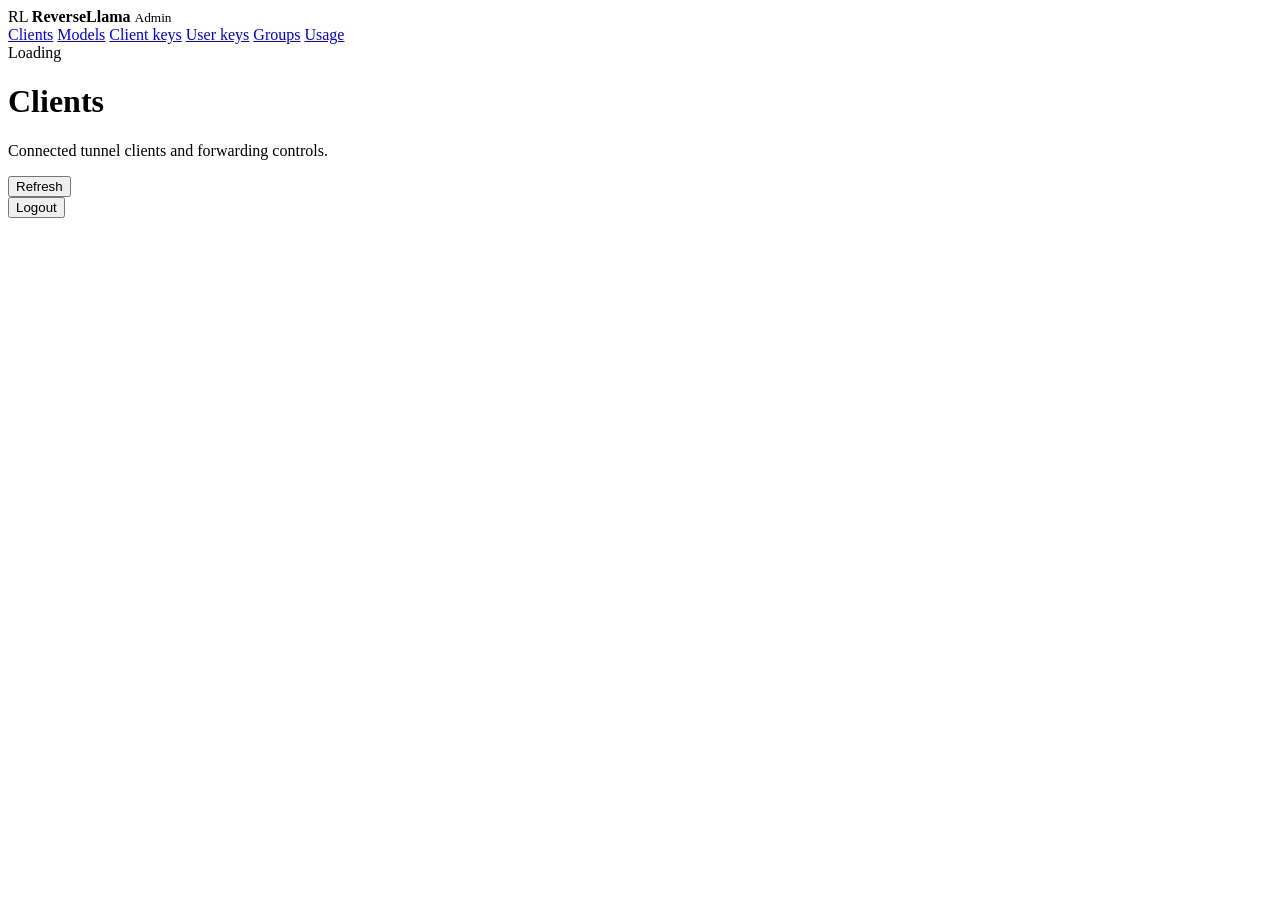
==== src/Ngino.Server/wwwroot/admin/index.html @ 746774ac "src: renames projects" ====
<!doctype html>
<html lang="en">
<head>
  <meta charset="utf-8">
  <meta name="viewport" content="width=device-width, initial-scale=1">
  <title>ReverseLlama Admin</title>
  <link rel="stylesheet" href="/admin/app.css">
</head>
<body>
  <div class="app-shell">
    <aside class="sidebar">
      <div class="brand">
        <span class="brand-mark">RL</span>
        <span>
          <strong>ReverseLlama</strong>
          <small>Admin</small>
        </span>
      </div>
      <nav class="nav" aria-label="Admin sections">
        <a href="#clients" data-nav="clients">Clients</a>
        <a href="#models" data-nav="models">Models</a>
        <a href="#client-keys" data-nav="client-keys">Client keys</a>
        <a href="#user-keys" data-nav="user-keys">User keys</a>
        <a href="#groups" data-nav="groups">Groups</a>
        <a href="#usage" data-nav="usage">Usage</a>
      </nav>
      <div class="sidebar-meta" id="sidebarMeta">Loading</div>
    </aside>

    <main class="main">
      <header class="topbar">
        <div>
          <h1 id="pageTitle">Clients</h1>
          <p id="pageSubtitle">Connected tunnel clients and forwarding controls.</p>
        </div>
        <div class="topbar-actions">
          <button class="button secondary" id="refreshButton" type="button">Refresh</button>
          <form method="post" action="/admin/logout">
            <button class="button secondary" type="submit">Logout</button>
          </form>
        </div>
      </header>

      <section id="notice" class="notice" hidden></section>
      <section id="content" class="content" aria-live="polite"></section>
    </main>
  </div>

  <script src="/admin/morphdom-umd.js"></script>
  <script src="/admin/app.js" defer></script>
</body>
</html>
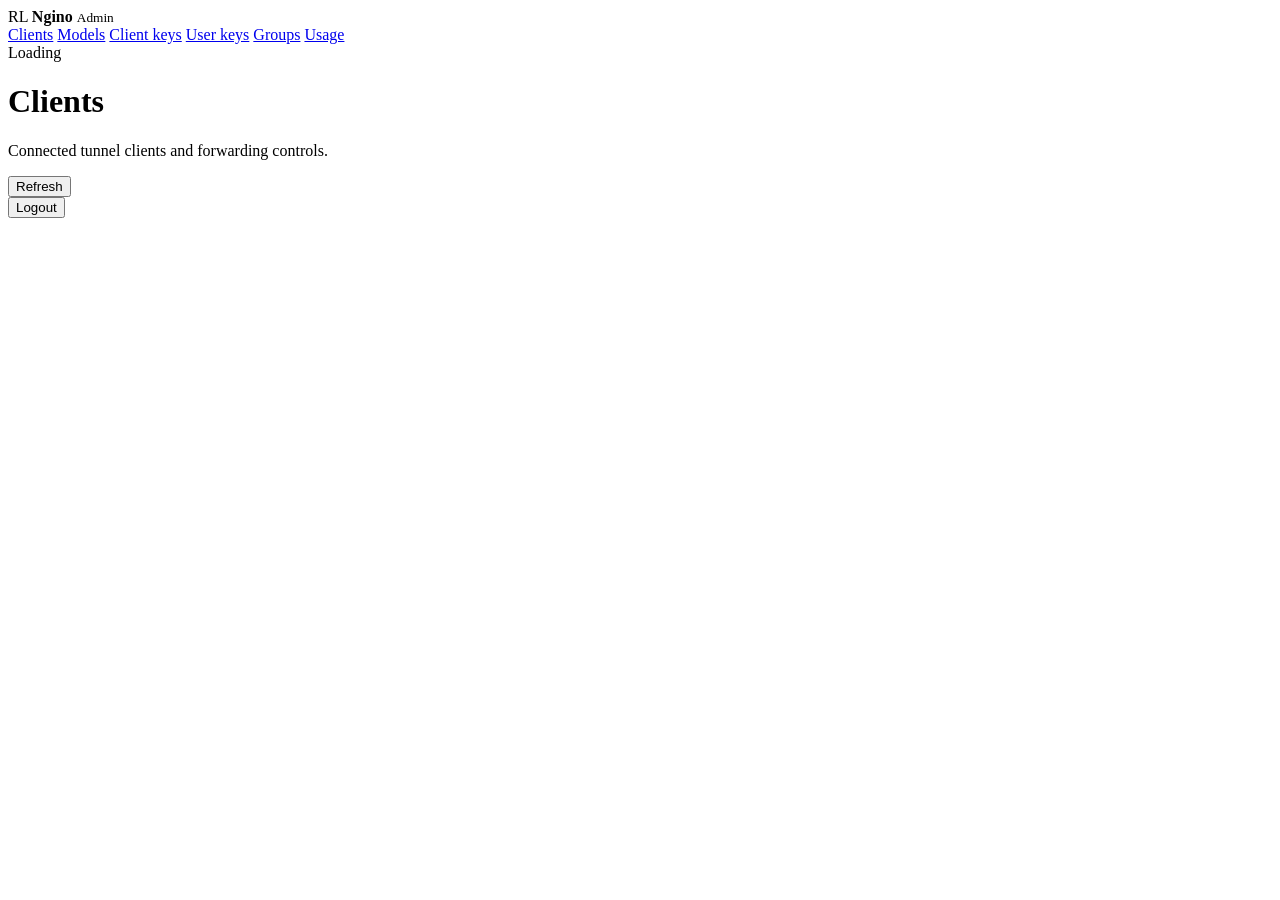
==== commit a977b24b: "fix: fixes name in various files" ====
--- a/src/Ngino.Server/wwwroot/admin/index.html
+++ b/src/Ngino.Server/wwwroot/admin/index.html
@@ -3,7 +3,7 @@
 <head>
   <meta charset="utf-8">
   <meta name="viewport" content="width=device-width, initial-scale=1">
-  <title>ReverseLlama Admin</title>
+  <title>Ngino Admin</title>
   <link rel="stylesheet" href="/admin/app.css">
 </head>
 <body>
@@ -12,7 +12,7 @@
       <div class="brand">
         <span class="brand-mark">RL</span>
         <span>
-          <strong>ReverseLlama</strong>
+          <strong>Ngino</strong>
           <small>Admin</small>
         </span>
       </div>
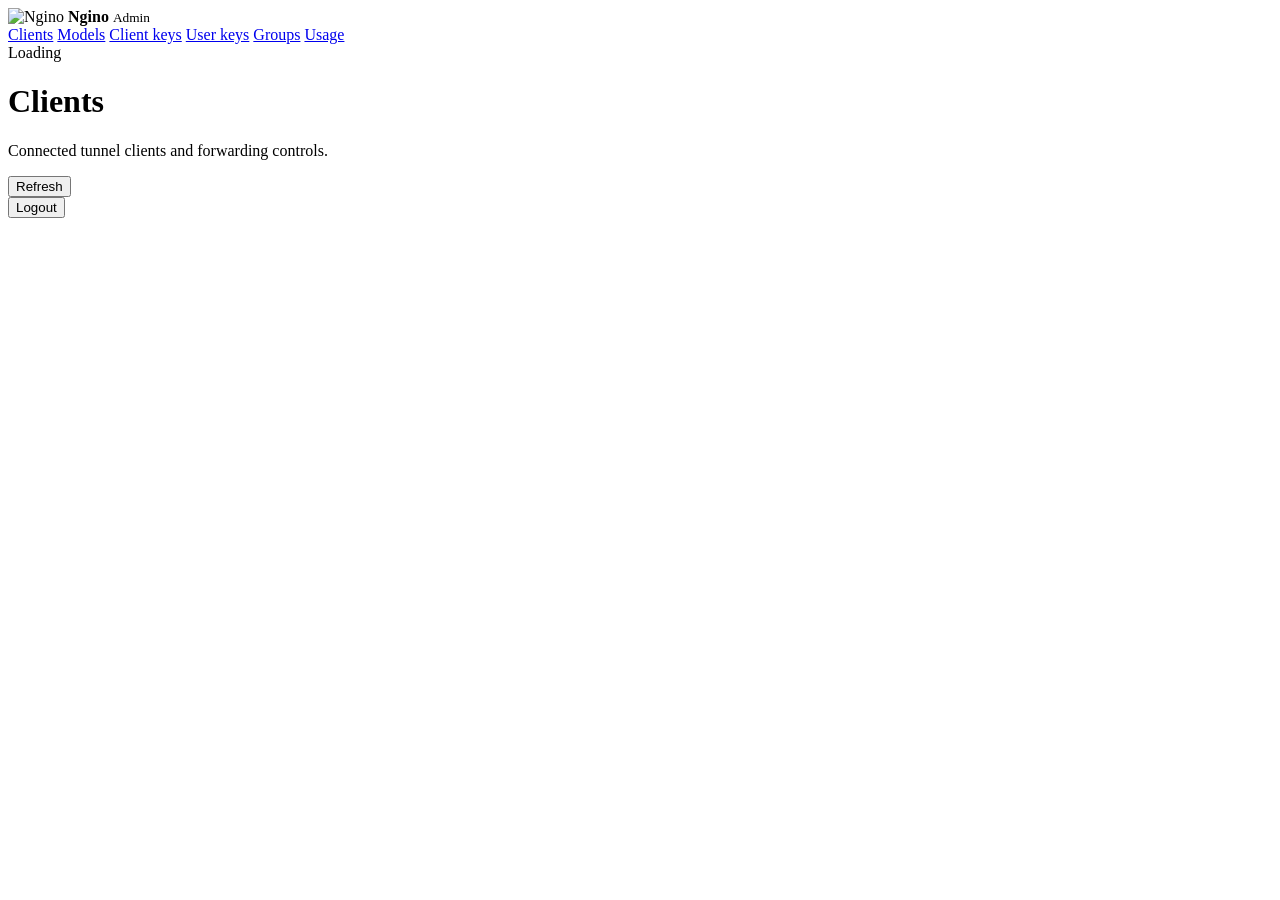
==== commit e54dbec5: "fix(server): replaces text logo with proper logo" ====
--- a/src/Ngino.Server/wwwroot/admin/index.html
+++ b/src/Ngino.Server/wwwroot/admin/index.html
@@ -10,7 +10,7 @@
   <div class="app-shell">
     <aside class="sidebar">
       <div class="brand">
-        <span class="brand-mark">RL</span>
+        <img class="brand-mark" src="/admin/Ngino_logo_symbol.png" alt="Ngino">
         <span>
           <strong>Ngino</strong>
           <small>Admin</small>
